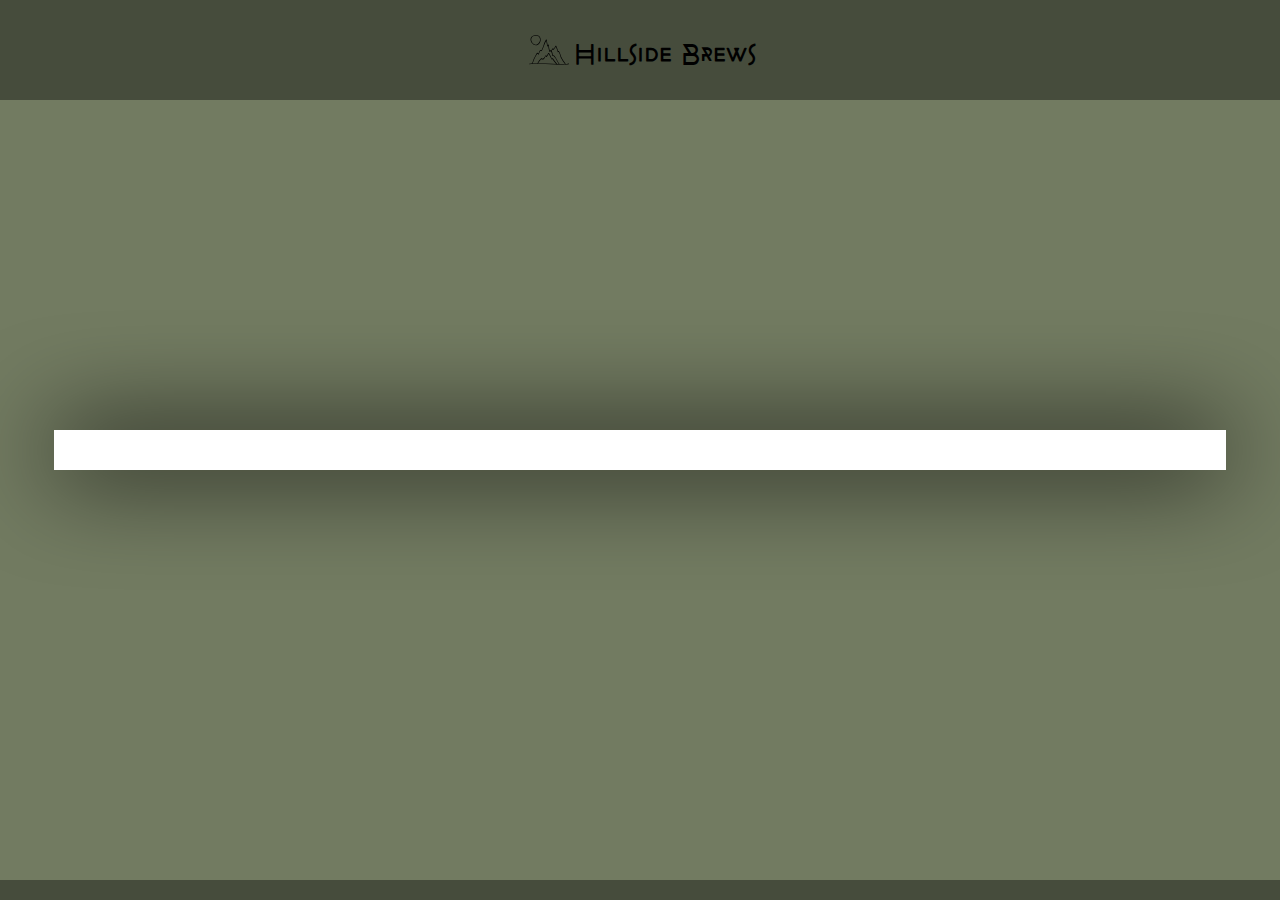
==== index.html @ 46ab5bbc "initialise" ====
<!DOCTYPE html>
<html lang="en">
<head>
    <meta charset="UTF-8">
    <meta http-equiv="X-UA-Compatible" content="IE=edge">
    <meta name="viewport" content="width=device-width, initial-scale=1.0">
    <!-- css -->
    <link rel="stylesheet" href="style.css">
    <!-- google fonts -->
    <link rel="preconnect" href="https://fonts.googleapis.com">
    <link rel="preconnect" href="https://fonts.gstatic.com" crossorigin>
    <link href="https://fonts.googleapis.com/css2?family=Merriweather:ital,wght@0,300;0,400;1,300&display=swap" rel="stylesheet">    
    <title>Hillside Brews</title>
</head>
<body>
    <header>
      
            <svg class="logo" viewBox="0 0 98.38316057903407 72.83229960312003" height="72.83229960312003" width="98.38316057903407"><g>
                <svg xmlns="http://www.w3.org/2000/svg" xmlns:xlink="http://www.w3.org/1999/xlink" version="1.1" x="0" y="0" viewBox="7.405243873596191 17.9914493560791 81.2264175415039 60.13129425048828" enable-background="new 0 0 96 96" xml:space="preserve" height="72.83229960312003" width="98.38316057903407" class="icon-o-0" data-fill-palette-color="accent" id="o-0"><g fill="#000000" data-fill-palette-color="accent"><g fill="#000000" data-fill-palette-color="accent"><g fill="#000000" data-fill-palette-color="accent"><path d="M13.883 76.266c2.333-2.903 2.78-6.689 4.329-10 1.203-2.569 2.673-5.032 4.054-7.507 1.587-2.846 1.744-4.374 4.033-1.435 0.236 0.304 0.824 0.212 0.981-0.126 0.758-1.627 2.677-9.95 5.064-6.926 0.253 0.321 0.797 0.192 0.981-0.126 4.139-7.169 5.256-15.651 9.874-22.569-0.38-0.05-0.761-0.1-1.142-0.149 0.952 4.341 1.466 8.758 2.418 13.098 0.117 0.533 0.886 0.607 1.142 0.149 0.487-1.016 1.092-1.956 1.813-2.821-0.388-0.105-0.776-0.21-1.165-0.315 0.458 4.685 0.961 9.378 2.441 13.869 0.166 0.503 0.859 0.635 1.142 0.149 2.734-4.692 4.73 6.231 5.104 8.314 0.077 0.429 0.584 0.529 0.918 0.374 3.615-1.684 10.347 14.199 12.341 16.628 0.512 0.624 1.391-0.266 0.884-0.884-2.852-3.474-4.593-8.012-7.02-11.793-1.12-1.745-3.604-6.018-6.284-5.281-0.078 0.021 0.387 0.731 0.203-0.284-0.181-0.997-0.393-1.986-0.616-2.974-0.444-1.962-1.025-3.913-2.021-5.669-1.472-2.597-3.498-0.933-4.588 0.938 0.381 0.05 0.762 0.1 1.142 0.149-1.446-4.389-1.948-8.955-2.396-13.537-0.063-0.639-0.788-0.828-1.165-0.315-0.722 0.865-1.326 1.805-1.813 2.821 0.38 0.05 0.761 0.1 1.142 0.149-0.952-4.341-1.466-8.757-2.418-13.098-0.123-0.563-0.861-0.57-1.142-0.149-2.633 3.945-4.139 8.315-5.661 12.776-0.99 2.903-2.063 5.742-3.456 8.481-0.37 0.727-1.06-0.113-1.703-0.311-1.378-0.424-2.39 1.623-2.833 2.503-0.572 1.137-0.934 2.4-1.329 3.604-0.799 2.435-0.896 0.997-2.576-0.379-0.297-0.244-0.777-0.257-0.981 0.126-2.127 3.976-4.395 7.874-6.449 11.889-1.61 3.148-1.873 6.934-4.134 9.748C12.5 76.003 13.378 76.894 13.883 76.266L13.883 76.266z" fill="#000000" data-fill-palette-color="accent"></path></g></g><g fill="#000000" data-fill-palette-color="accent"><g fill="#000000" data-fill-palette-color="accent"><path d="M53.275 50.749c1.312-2.349 1.173-4.982 3.78-3.202 0.302 0.207 0.666 0.035 0.855-0.224 0.441-0.602 3.997-6.151 4.267-5.599 1.616 3.302 2.487 7.014 3.66 10.488 0.167 0.497 0.861 0.642 1.142 0.149 0.99-1.732 2.543 3.553 2.863 4.536 0.663 2.042 1.08 4.239 2.03 6.178 2.578 5.265 6.083 9.786 9.248 14.676 0.436 0.674 1.519 0.048 1.079-0.631-3.316-5.124-7.343-9.877-9.616-15.615-1.517-3.828-1.829-8.294-4.896-11.312-0.285-0.28-0.78-0.226-0.981 0.126-0.269 0.47-0.538 0.94-0.806 1.411 0.38 0.05 0.761 0.1 1.142 0.149-1.396-4.137-2.572-8.308-4.497-12.24-0.226-0.462-0.827-0.345-1.079 0-1.32 1.803-3.392 7.867-5.668 5.314-0.267-0.299-0.793-0.212-0.981 0.126-0.925 1.656-1.695 3.382-2.62 5.038C51.803 50.822 52.882 51.452 53.275 50.749L53.275 50.749z" fill="#000000" data-fill-palette-color="accent"></path></g></g><g fill="#000000" data-fill-palette-color="accent"><g fill="#000000" data-fill-palette-color="accent"><path d="M8 77.053c15.974-2.028 32.06-0.709 48.064 0.238 6.738 0.399 13.473 0.504 20.218 0.699 3.813 0.11 8.509 0.565 12.033-1.225 0.719-0.365 0.086-1.443-0.631-1.079-3.857 1.959-9.497 1.117-13.687 0.984-6.621-0.21-13.223-0.351-19.839-0.743C38.781 75.018 23.347 73.854 8 75.803 7.212 75.903 7.202 77.155 8 77.053L8 77.053z" fill="#000000" data-fill-palette-color="accent"></path></g></g><g fill="#000000" data-fill-palette-color="accent"><g fill="#000000" data-fill-palette-color="accent"><path d="M25.573 75.647c1.553-3.03 3.625-5.716 5.875-8.261 1.521-1.72 2.164 0.001 3.975 0.001 1.407 0 2.35-1.1 3.142-2.102 0.48-0.608 0.865-1.322 1.261-1.985 0.785-1.317 1.331-3.741 2.232-1.417 0.164 0.424 0.688 0.637 1.044 0.276 1.155-1.167 0.979-0.969 1.934-2.313 0.386-0.544 2.005-4.728 2.818-3.396 2.156 3.533 3.91 7.322 5.752 11.023 0.222 0.446 0.837 0.363 1.079 0 0.363-1.117 0.669-1.217 0.919-0.298 0.786 1.511 1.845 2.881 2.861 4.239 1.721 2.299 3.751 4.375 5.717 6.462 0.554 0.588 1.436-0.298 0.884-0.884-3.487-3.701-6.809-7.424-9.172-11.964-0.229-0.44-0.833-0.369-1.079 0-1.215 1.824-1.818-1.578-2.481-2.901-1.331-2.652-2.753-5.246-4.298-7.779-0.266-0.436-0.801-0.366-1.079 0-0.879 1.155-1.571 2.329-2.267 3.602-0.729 1.335-1.597 3.671-2.233 0.98-0.1-0.425-0.75-0.646-1.044-0.276-1.847 2.315-4.257 9.481-8.386 6.247-0.271-0.213-0.617-0.258-0.884 0-3.023 2.926-5.728 6.363-7.649 10.114C24.127 75.732 25.206 76.365 25.573 75.647L25.573 75.647z" fill="#000000" data-fill-palette-color="accent"></path></g></g><g fill="#000000" data-fill-palette-color="accent"><g fill="#000000" data-fill-palette-color="accent"><path d="M22.474 18.395c-5.602-1.76-11.938 2.455-11.898 8.406 0.039 5.616 5.15 11.662 10.89 11.542 6.181-0.129 9.822-6.38 9.541-11.956-0.112-2.226-1.165-5.577-3.136-6.917-2.348-1.598-5.294-1.033-7.98-1.096-0.807-0.019-0.805 1.231 0 1.25 1.573 0.037 3.146-0.047 4.718 0.014 2.945 0.115 4.056 2.584 4.841 5.074 1.582 5.016-1.471 10.483-6.321 12.091-5.229 1.733-9.345-3.267-10.86-7.651-2.061-5.966 4.04-11.383 9.874-9.551C22.913 19.842 23.24 18.636 22.474 18.395L22.474 18.395z" fill="#000000" data-fill-palette-color="accent"></path></g></g></g></svg>
            </g></svg></span>
            <span class="logo-text">Hillside Brews</span>

    </header>
    <main>
        <div id="menu"></div>
        <div class="basket">
        </div>
    </main>
    <footer id="footer">

    </footer>
    <script src="index.js" type="module"></script>
</body>
</html>
---- style.css ----
@font-face {
    font-family: cocobiker;
    src: url(cocobiker.regular.ttf);
}
html,
body{
    margin: 0;
    background:#727B61;
    font-family: 'Merriweather', serif;
    font-size: 15px;
}
.name{
    font-size:1.5rem;
    font-weight: 500;
}
.ingredients{
    font-size: .8rem;
}
header{
    display: flex;
    justify-content: center;
    align-items: center;
    background:#464c3c;
    background-size: cover;
    height: 100px;
}
.logo{
    width: 40px;
    height: 40px;

}
.logo-text{
    font-size: 28px;
    position: relative;
    top: 5px;
    left: 5px;
    font-family: cocobiker , sans-serif;

}
.wrapper{
    display: flex;
    gap: 10px;
    padding: 10px 20px;
    box-sizing: border-box;
    align-items: center;
    justify-content: space-between;
}
.div1,
.div2{
    display: flex;
    gap: 10px;
    align-items: center;
}
.div1{
    align-items: start;

}
.add-to-basket{
    height: 20px;
    width: 20px;
    text-align: center;
    border-radius: 50%;
    border: none;
}
.name{
    text-align: start;
}
.avatar{
    display: flex;
    align-items: center;
    justify-content: center;
    background-color: white;
    border-radius: 50%;
    width: 40px;
    height: 40px;
    aspect-ratio: 1;
}
img{
    width: 70%;
    height: 70%;
}
footer{
    display: flex;
    justify-content: space-between;
    position: fixed;
    bottom: 0;
    left:0;
    width: 100%;
    padding: 10px 20px;
    box-sizing: border-box;
    background-color: #464c3c;
    animation: slideUp 0.3s ease forwards;
}
.hidden{
    display: none;
}
  @keyframes slideUp {
    from {
      transform: translateY(100%);
    }
    to {
      transform: translateY(0);
    }
  }

.basket{
    position: absolute;
    top: 50%;
    left: 50%;
    transform: translate(-50%, -50%);
    background-color: white;
    box-shadow: 0px 0px 100px black;
    padding: 20px 10px;
    width: 90%;
}
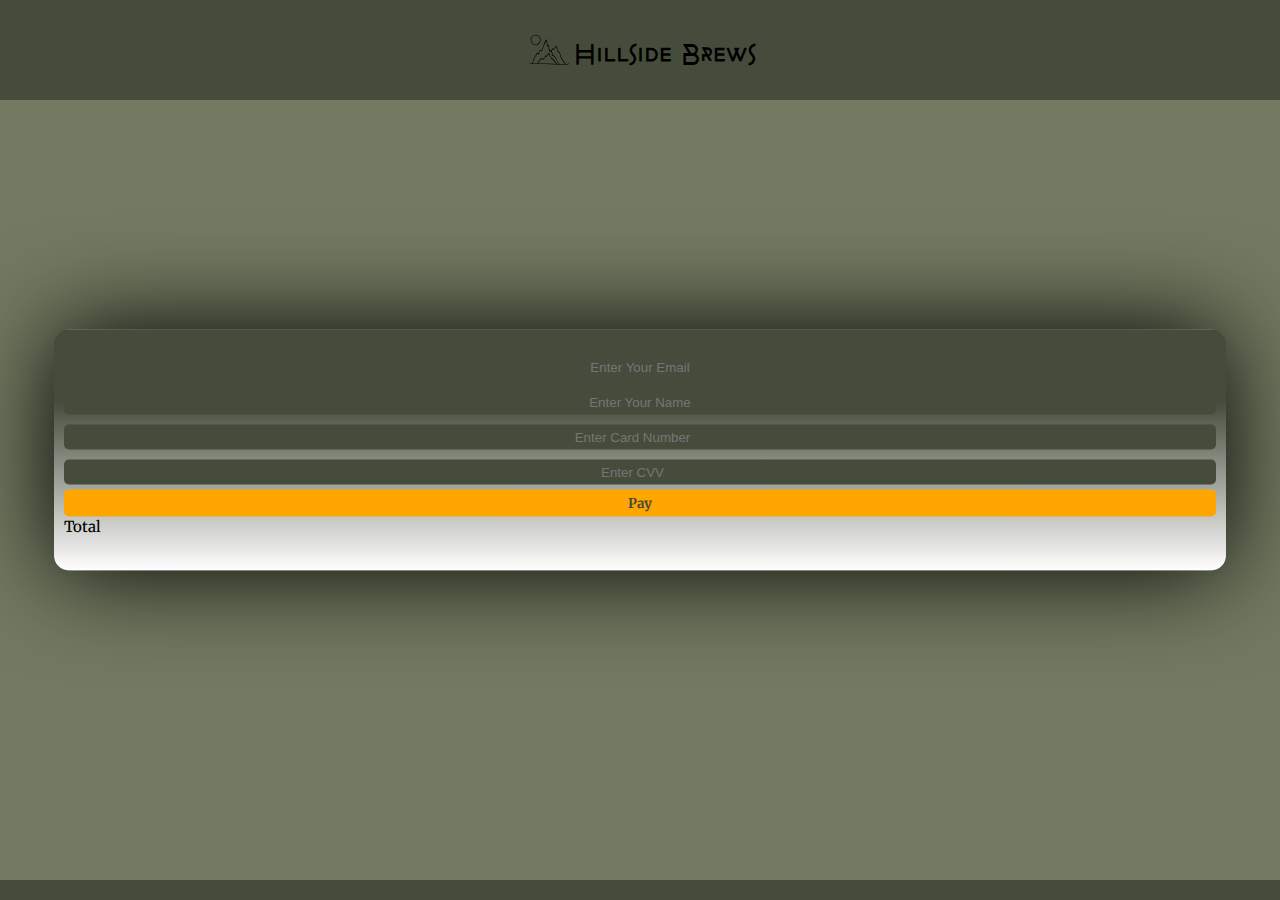
==== commit d0ecfda5: "final" ====
--- a/index.html
+++ b/index.html
@@ -10,6 +10,8 @@
     <link rel="preconnect" href="https://fonts.googleapis.com">
     <link rel="preconnect" href="https://fonts.gstatic.com" crossorigin>
     <link href="https://fonts.googleapis.com/css2?family=Merriweather:ital,wght@0,300;0,400;1,300&display=swap" rel="stylesheet">    
+    <!-- font awesome -->
+    <link rel="stylesheet" href="https://cdnjs.cloudflare.com/ajax/libs/font-awesome/6.4.0/css/all.min.css" integrity="sha512-iecdLmaskl7CVkqkXNQ/ZH/XLlvWZOJyj7Yy7tcenmpD1ypASozpmT/E0iPtmFIB46ZmdtAc9eNBvH0H/ZpiBw==" crossorigin="anonymous" referrerpolicy="no-referrer" />
     <title>Hillside Brews</title>
 </head>
 <body>
@@ -23,9 +25,28 @@
     </header>
     <main>
         <div id="menu"></div>
-        <div class="basket">
+        <div class="basket" id="basket">
+            <spam><i class="fa-regular fa-circle-xmark"></i></spam>
+            <div class="items">
+                
+            </div>
+            <div class="payment">
+                <form class="payment">
+                    <input type="email" required placeholder="Enter Your Email" id="email">
+                    <input type="text" required placeholder="Enter Your Name" id="name">
+                    <input type="number" minlength="16" maxlength="19" required placeholder="Enter Card Number" id="card-number">
+                    <input type="number" required placeholder="Enter CVV" id="cvv">
+                    <button id="pay" class="pays">Pay</button>
+                    <div class="total">
+                        <span>Total</span>
+                        <span id="check-out-total"></span>
+                        <p id="err"></p>
+                    </div>
+                </form>
+            </div>
         </div>
     </main>
+    <div class="confirmation"></div>
     <footer id="footer">
 
     </footer>
--- a/style.css
+++ b/style.css
@@ -9,12 +9,24 @@
     font-family: 'Merriweather', serif;
     font-size: 15px;
 }
+@media (min-width: 321px){
+    main{
+        width: 375px;
+        margin:0px auto 
+    }
+}
+
 .name{
     font-size:1.5rem;
     font-weight: 500;
 }
 .ingredients{
     font-size: .8rem;
+    color: rgb(44, 44, 44);
+}
+.price{
+    color: black;
+    font-size: 1.2rem;
 }
 header{
     display: flex;
@@ -55,12 +67,28 @@
     align-items: start;
 
 }
-.add-to-basket{
+.btx{
+    height: 32px;
+    width: 32px;
+    color: white;
+    background-color: #464c3c;
+    text-align: center;
+    border-radius: 5px;
+    border: none
+}
+.bta{
     height: 20px;
     width: 20px;
+    color: rgb(0, 0, 0);
+    background-color: #7d867d;
     text-align: center;
-    border-radius: 50%;
-    border: none;
+    border-radius: 5px;
+    border: none
+}
+.btx:focus,
+.btx:hover{
+    background-color: #525848;
+
 }
 .name{
     text-align: start;
@@ -80,6 +108,7 @@
     height: 70%;
 }
 footer{
+    color: white;
     display: flex;
     justify-content: space-between;
     position: fixed;
@@ -104,6 +133,8 @@
   }
 
 .basket{
+    background: rgb(255,255,255);
+    background: linear-gradient(0deg, rgba(255,255,255,1) 0%, rgba(70,76,60,1) 70%);
     position: absolute;
     top: 50%;
     left: 50%;
@@ -112,5 +143,33 @@
     box-shadow: 0px 0px 100px black;
     padding: 20px 10px;
     width: 90%;
+    border-radius: 15px; 
 }
-  
+.payment{
+    display: flex;
+    flex-direction: column;
+}
+input{
+    margin: 5px 0px;
+    padding: 5px;
+    background-color: #464c3c;
+    border: none;
+    border-radius: 5px;
+    text-align: center;
+    color: white;
+
+}
+.fa-cart-shopping{
+    font-size: 1rem;
+    margin-right: 15px;
+}
+
+.pays{
+    font-family: inherit;
+    font-weight: bold;
+    color: #464c3c;
+    background-color: orange;
+    padding: 5px 10px;
+    border: none;
+    border-radius: 5px;
+}
